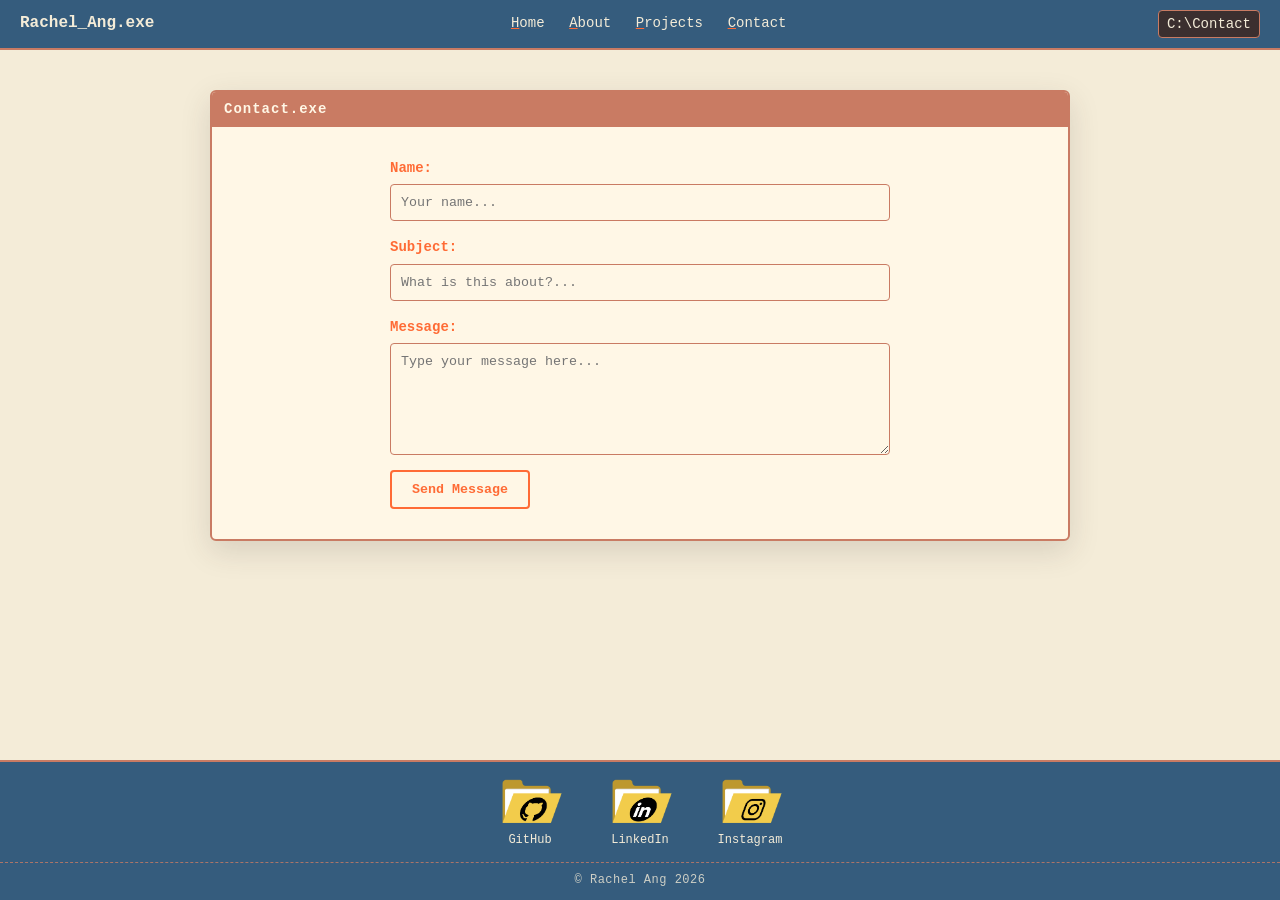
==== Portfolio/contact.html @ f4770e6a "Add files via upload" ====
<!DOCTYPE html>
<html lang="en">
<head>
    <meta charset="UTF-8">
    <meta name="viewport" content="width=device-width, initial-scale=1.0">
    <title>Rachel Ang | Contact</title>
    <link rel="stylesheet" href="css/styles.css">
</head>
<body>

    <div class="nav-bar">
        <div class="name">
            <a href="hero.html">Rachel_Ang.exe</a>
        </div>
        <div class="menu">
            <a href="hero.html"><u>H</u>ome</a>
            <a href="about.html"><u>A</u>bout</a>
            <a href="projects.html"><u>P</u>rojects</a>
            <a href="contact.html"><u>C</u>ontact</a>
        </div>
        <div class="breadcrumbs">
            C:\Contact
        </div>
    </div>

    <div class="container">
        <div class="window">
            <div class="window-header">
                <p class="exe">Contact.exe</p>
                <div class="window-dots">
                    <div class="dot"></div>
                    <div class="dot"></div>
                    <div class="dot"></div>
                </div>
            </div>
            <div class="page">
                
                <form class="contact-form" action="mailto:diangelorachel@gmail.com" method="post" enctype="text/plain">
                    
                    <div class="form-group">
                        <label for="name">Name:</label>
                        <input type="text" id="name" name="Name" placeholder="Your name..." required>
                    </div>

                    <div class="form-group">
                        <label for="subject">Subject:</label>
                        <input type="text" id="subject" name="Subject" placeholder="What is this about?..." required>
                    </div>

                    <div class="form-group">
                        <label for="message">Message:</label>
                        <textarea id="message" name="Message" rows="6" placeholder="Type your message here..." required></textarea>
                    </div>

                    <button type="submit" class="send-btn">Send Message</button>
                </form>

            </div>
        </div>
    </div>

    <div class="footer-container">
        <div class="footer-icons">
            <a href="https://github.com/unihemisphericorca" target="_blank">
                <img src="img/github_folder.png" alt="github" height="50" width="70">
                <span>GitHub</span>
            </a>
            <a href="https://www.linkedin.com/in/diangelorachel/" target="_blank">
                <img src="img/linkedin_folder.png" alt="linkedin" height="50" width="70">
                <span>LinkedIn</span>
            </a>
            <a href="https://www.instagram.com/________________________rachel/" target="_blank">
                <img src="img/insta_folder.png" alt="instagram" height="50" width="70">
                <span>Instagram</span>
            </a>
        </div>
        <div class="copyright">
            &copy; Rachel Ang 2026
        </div>
    </div>

</body>
</html>
---- Portfolio/css/styles.css ----
* {
    box-sizing: border-box;
    margin: 0;
    padding: 0;
    font-family: 'Courier New', Courier, monospace;
}

body {
    background-color: #f4ecd8; /* Retro Cream */
    color: #3b2f2f;           /* Dark Brown */
    line-height: 1.6;
    padding-bottom: 160px;     /* Space for fixed footer */
}

a {
    color: #3b2f2f;           /* Dark Brown */
    text-decoration: none;
    transition: color 0.2s ease;
}

a:hover {
    color: #ff6b35;           /* Retro Orange Accent */
}

/* Nav Bar / Top Panel */
.nav-bar {
    background-color: #355c7d; /* Vintage Blue */
    border-bottom: 2px solid #c97b63; /* Vintage Orange */
    display: flex;
    justify-content: space-between;
    align-items: center;
    padding: 10px 20px;
    position: sticky;
    top: 0;
    z-index: 100;
}

/* Nav Bar Text Options override default text main */
.nav-bar a {
    color: #f4ecd8;            /* Retro Cream for contrast against blue */
}

.nav-bar a:hover {
    color: #ff6b35;            /* Retro Orange */
}

.name h4 {
    font-weight: bold;
    color: #ff6b35;            /* Retro Orange Accent */
}

.name a {
    font-weight: bold;
    color: #f4ecd8; 
}

.menu a {
    margin-right: 15px;
    font-size: 14px;
}

.menu a u {
    text-decoration-color: #ff6b35;
}

.breadcrumbs {
    color: #f4ecd8;            /* Retro Cream */
    font-size: 14px;
    background: #3b2f2f;       /* Dark Brown Terminal Box */
    padding: 2px 8px;
    border-radius: 4px;
    border: 1px solid #c97b63;
}

/* Main OS Window Container */
.container {
    max-width: 900px;
    margin: 40px auto;
    padding: 0 20px;
}

.window {
    background-color: #fff7e6; /* Warm Paper */
    border: 2px solid #c97b63; /* Vintage Orange */
    border-radius: 6px;
    box-shadow: 0 10px 30px rgba(59, 47, 47, 0.15);
    margin-bottom: 40px;
    overflow: hidden;
}

.window-header {
    background: #c97b63;       /* Vintage Orange Header */
    padding: 6px 12px;
    display: flex;
    justify-content: space-between;
    align-items: center;
}

.exe {
    color: #fff7e6;            /* Warm Paper Text on Header */
    font-size: 14px;
    font-weight: bold;
    letter-spacing: 1px;
}

.page {
    padding: 30px;
}

/* Hero Page Layout */
.hero-layout {
    display: flex;
    gap: 30px;
    align-items: center;
    flex-wrap: wrap;
}

.lside {
    flex: 1;
    min-width: 280px;
}

.hi {
    font-size: 32px;
    margin-bottom: 5px;
}

.hi em {
    color: #ff6b35;            /* Retro Orange */
    font-style: normal;
    border-bottom: 2px dashed #ff6b35;
}

.role {
    font-size: 19px;
    color: #7b5e57;            /* Muted Brown */
}

.quote {
    margin-top: 20px;
    color: #ff6b35;            /* Retro Orange */
    opacity: 0.9;
}

.picture {
    width: 180px;
    height: 180px;
    border: 2px solid #c97b63;
    border-radius: 4px;
    overflow: hidden;
    background: #f4ecd8;
}

.picture img {
    width: 100%;
    height: 100%;
    object-fit: cover;
}

/* About Page Layout */
.about-grid {
    display: grid;
    grid-template-columns: repeat(auto-fit, minmax(200px, 1fr));
    gap: 25px;
}

h3 {
    color: #ff6b35;            /* Retro Orange */
    font-size: 18px;
    margin-bottom: 12px;
    border-bottom: 1px dashed #c97b63;
    padding-bottom: 4px;
}

ul {
    list-style: none;
}

ul li {
    position: relative;
    padding-left: 15px;
    margin-bottom: 6px;
    font-size: 14px;
    color: #3b2f2f;            /* Dark Brown */
}

ul li::before {
    content: ">";
    position: absolute;
    left: 0;
    color: #ff6b35;            /* Retro Orange */
}

/* Projects Page Layout */
.projects-grid {
    display: grid;
    grid-template-columns: repeat(auto-fit, minmax(240px, 1fr));
    gap: 20px;
}

.project-card {
    background: #f4ecd8;       /* Retro Cream */
    border: 1px solid #c97b63; /* Vintage Orange */
    border-radius: 4px;
    padding: 15px;
    text-align: center;
    transition: transform 0.2s, border-color 0.2s;
}

.project-card:hover {
    transform: translateY(-2px);
    border-color: #ff6b35;    /* Retro Orange */
}

.project-card h3 {
    border: none;
    margin-bottom: 15px;
}

.project-placeholder {
    width: 100%;
    height: 120px;
    background: #fff7e6;       /* Warm Paper */
    border: 1px dashed #c97b63;
    display: flex;
    align-items: center;
    justify-content: center;
    color: #7b5e57;            /* Muted Brown */
    font-size: 13px;
    border-radius: 4px;
}

/* Contact Page Form Elements */
.contact-form {
    display: flex;
    flex-direction: column;
    gap: 15px;
    max-width: 500px;
    margin: 0 auto;
}

.form-group {
    display: flex;
    flex-direction: column;
    gap: 5px;
}

.form-group label {
    font-size: 14px;
    color: #ff6b35;            /* Retro Orange */
    font-weight: bold;
}

.form-group input, .form-group textarea {
    background-color: #fff7e6; /* Warm Paper */
    border: 1px solid #c97b63; /* Vintage Orange */
    color: #3b2f2f;            /* Dark Brown */
    padding: 10px;
    font-family: inherit;
    border-radius: 4px;
}

.form-group input:focus, .form-group textarea:focus {
    outline: none;
    border-color: #ff6b35;    /* Retro Orange */
}

.send-btn {
    background-color: transparent;
    border: 2px solid #ff6b35; /* Retro Orange */
    color: #ff6b35;
    padding: 10px 20px;
    font-family: inherit;
    font-weight: bold;
    cursor: pointer;
    border-radius: 4px;
    transition: background-color 0.2s, color 0.2s;
    align-self: flex-start;
}

.send-btn:hover {
    background-color: #ff6b35;
    color: #fff7e6;
}

/* Footer & Desktop Shortcuts Panel */
.footer-container {
    position: fixed;
    bottom: 0;
    left: 0;
    right: 0;
    background: #355c7d;       /* Vintage Blue */
    border-top: 2px solid #c97b63; /* Vintage Orange */
    display: flex;
    flex-direction: column;
    align-items: center;
    padding: 15px 0 10px 0;
    z-index: 100;
}

.footer-icons {
    display: flex;
    justify-content: center;
    gap: 40px;
    margin-bottom: 12px;
}

.footer-icons a {
    display: flex;
    flex-direction: column;
    align-items: center;
    font-size: 12px;
    color: #f4ecd8;            /* Retro Cream text for footer */
}

.footer-icons a:hover {
    color: #ff6b35;            /* Retro Orange */
}

.footer-icons img {
    margin-bottom: 4px;
    transition: transform 0.2s;
}

.footer-icons a:hover img {
    transform: scale(1.05);
}

.copyright {
    font-size: 12px;
    color: #f4ecd8;            /* Retro Cream */
    opacity: 0.8;
    letter-spacing: 0.5px;
    border-top: 1px dashed #c97b63;
    width: 100%;
    text-align: center;
    padding-top: 8px;
}

@media (max-width: 600px) {
    .nav-bar {
        flex-direction: column;
        gap: 10px;
        text-align: center;
    }
    .breadcrumbs {
        display: none;
    }
    .hero-layout {
        text-align: center;
        justify-content: center;
    }
}
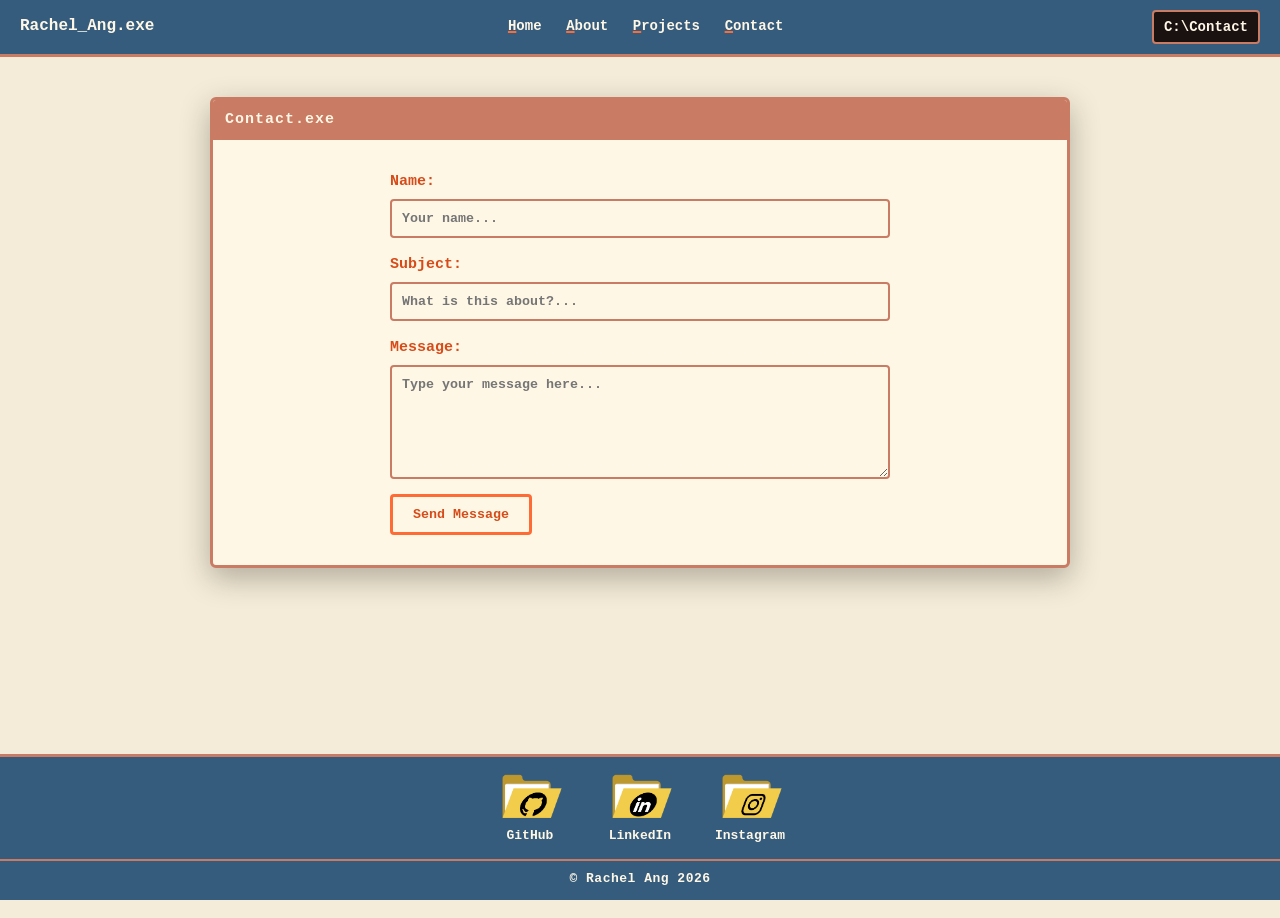
==== commit e2db9bf8: "Add files via upload" ====
--- a/Portfolio/contact.html
+++ b/Portfolio/contact.html
@@ -27,11 +27,6 @@
         <div class="window">
             <div class="window-header">
                 <p class="exe">Contact.exe</p>
-                <div class="window-dots">
-                    <div class="dot"></div>
-                    <div class="dot"></div>
-                    <div class="dot"></div>
-                </div>
             </div>
             <div class="page">
                 
--- a/Portfolio/css/styles.css
+++ b/Portfolio/css/styles.css
@@ -3,18 +3,19 @@
     margin: 0;
     padding: 0;
     font-family: 'Courier New', Courier, monospace;
+    font-weight: bold; /* Bolds absolutely everything across all pages */
 }
 
 body {
     background-color: #f4ecd8; /* Retro Cream */
-    color: #3b2f2f;           /* Dark Brown */
+    color: #1a1111;           /* Darkened for maximum readability */
     line-height: 1.6;
-    padding-bottom: 160px;     /* Space for fixed footer */
+    padding-bottom: 250px;     /* Massive buffer zone lets you scroll content completely past the footer */
 }
 
 a {
-    color: #3b2f2f;           /* Dark Brown */
-    text-decoration: none;
+    color: #1a1111;           
+    text-decoration: underline; /* Clear distinction for clickable links */
     transition: color 0.2s ease;
 }
 
@@ -25,7 +26,7 @@
 /* Nav Bar / Top Panel */
 .nav-bar {
     background-color: #355c7d; /* Vintage Blue */
-    border-bottom: 2px solid #c97b63; /* Vintage Orange */
+    border-bottom: 3px solid #c97b63; /* Thickened Vintage Orange Border */
     display: flex;
     justify-content: space-between;
     align-items: center;
@@ -35,23 +36,22 @@
     z-index: 100;
 }
 
-/* Nav Bar Text Options override default text main */
+/* Nav Bar Links */
 .nav-bar a {
-    color: #f4ecd8;            /* Retro Cream for contrast against blue */
+    color: #fff7e6;            /* High contrast text on blue */
+    text-decoration: none;     
 }
 
 .nav-bar a:hover {
-    color: #ff6b35;            /* Retro Orange */
+    color: #ff6b35;            
 }
 
 .name h4 {
-    font-weight: bold;
-    color: #ff6b35;            /* Retro Orange Accent */
+    color: #ff6b35;            
 }
 
 .name a {
-    font-weight: bold;
-    color: #f4ecd8; 
+    color: #fff7e6; 
 }
 
 .menu a {
@@ -61,45 +61,47 @@
 
 .menu a u {
     text-decoration-color: #ff6b35;
+    text-decoration-thickness: 2px;
 }
 
 .breadcrumbs {
-    color: #f4ecd8;            /* Retro Cream */
+    color: #fff7e6;            
     font-size: 14px;
-    background: #3b2f2f;       /* Dark Brown Terminal Box */
-    padding: 2px 8px;
-    border-radius: 4px;
-    border: 1px solid #c97b63;
+    background: #1a1111;       /* Solid Black/Brown Terminal Box */
+    padding: 4px 10px;
+    border-radius: 4px;
+    border: 2px solid #c97b63;
 }
 
 /* Main OS Window Container */
 .container {
     max-width: 900px;
-    margin: 40px auto;
+    margin-top: 40px;
+    margin-left: auto;
+    margin-right: auto;
+    margin-bottom: 100px;      /* Huge bottom push away from the footer boundary */
     padding: 0 20px;
 }
 
 .window {
     background-color: #fff7e6; /* Warm Paper */
-    border: 2px solid #c97b63; /* Vintage Orange */
+    border: 3px solid #c97b63; 
     border-radius: 6px;
-    box-shadow: 0 10px 30px rgba(59, 47, 47, 0.15);
-    margin-bottom: 40px;
+    box-shadow: 0 10px 30px rgba(26, 17, 17, 0.3);
     overflow: hidden;
 }
 
 .window-header {
     background: #c97b63;       /* Vintage Orange Header */
-    padding: 6px 12px;
+    padding: 8px 12px;
     display: flex;
     justify-content: space-between;
     align-items: center;
 }
 
 .exe {
-    color: #fff7e6;            /* Warm Paper Text on Header */
-    font-size: 14px;
-    font-weight: bold;
+    color: #fff7e6;            
+    font-size: 15px;
     letter-spacing: 1px;
 }
 
@@ -123,29 +125,29 @@
 .hi {
     font-size: 32px;
     margin-bottom: 5px;
+    color: #1a1111;
 }
 
 .hi em {
-    color: #ff6b35;            /* Retro Orange */
+    color: #ff6b35;            
     font-style: normal;
-    border-bottom: 2px dashed #ff6b35;
+    border-bottom: 3px solid #ff6b35; 
 }
 
 .role {
-    font-size: 19px;
-    color: #7b5e57;            /* Muted Brown */
+    font-size: 20px;
+    color: #523a35;            
 }
 
 .quote {
     margin-top: 20px;
-    color: #ff6b35;            /* Retro Orange */
-    opacity: 0.9;
+    color: #d64b18;            
 }
 
 .picture {
     width: 180px;
     height: 180px;
-    border: 2px solid #c97b63;
+    border: 3px solid #c97b63;
     border-radius: 4px;
     overflow: hidden;
     background: #f4ecd8;
@@ -157,7 +159,7 @@
     object-fit: cover;
 }
 
-/* About Page Layout */
+/* About & Shifted Technical Panels Layout */
 .about-grid {
     display: grid;
     grid-template-columns: repeat(auto-fit, minmax(200px, 1fr));
@@ -165,10 +167,10 @@
 }
 
 h3 {
-    color: #ff6b35;            /* Retro Orange */
-    font-size: 18px;
+    color: #d64b18;            
+    font-size: 19px;
     margin-bottom: 12px;
-    border-bottom: 1px dashed #c97b63;
+    border-bottom: 2px solid #c97b63; 
     padding-bottom: 4px;
 }
 
@@ -178,17 +180,17 @@
 
 ul li {
     position: relative;
-    padding-left: 15px;
-    margin-bottom: 6px;
-    font-size: 14px;
-    color: #3b2f2f;            /* Dark Brown */
+    padding-left: 20px;
+    margin-bottom: 8px;
+    font-size: 15px;
+    color: #1a1111;            
 }
 
 ul li::before {
     content: ">";
     position: absolute;
     left: 0;
-    color: #ff6b35;            /* Retro Orange */
+    color: #ff6b35;            
 }
 
 /* Projects Page Layout */
@@ -199,8 +201,8 @@
 }
 
 .project-card {
-    background: #f4ecd8;       /* Retro Cream */
-    border: 1px solid #c97b63; /* Vintage Orange */
+    background: #f4ecd8;       
+    border: 2px solid #c97b63; 
     border-radius: 4px;
     padding: 15px;
     text-align: center;
@@ -209,7 +211,7 @@
 
 .project-card:hover {
     transform: translateY(-2px);
-    border-color: #ff6b35;    /* Retro Orange */
+    border-color: #ff6b35;    
 }
 
 .project-card h3 {
@@ -220,13 +222,13 @@
 .project-placeholder {
     width: 100%;
     height: 120px;
-    background: #fff7e6;       /* Warm Paper */
-    border: 1px dashed #c97b63;
+    background: #fff7e6;       
+    border: 2px dashed #c97b63;
     display: flex;
     align-items: center;
     justify-content: center;
-    color: #7b5e57;            /* Muted Brown */
-    font-size: 13px;
+    color: #523a35;            
+    font-size: 14px;
     border-radius: 4px;
 }
 
@@ -246,32 +248,31 @@
 }
 
 .form-group label {
-    font-size: 14px;
-    color: #ff6b35;            /* Retro Orange */
-    font-weight: bold;
+    font-size: 15px;
+    color: #d64b18;            
 }
 
 .form-group input, .form-group textarea {
-    background-color: #fff7e6; /* Warm Paper */
-    border: 1px solid #c97b63; /* Vintage Orange */
-    color: #3b2f2f;            /* Dark Brown */
+    background-color: #fff7e6; 
+    border: 2px solid #c97b63; 
+    color: #1a1111;            
     padding: 10px;
     font-family: inherit;
+    font-weight: bold;
     border-radius: 4px;
 }
 
 .form-group input:focus, .form-group textarea:focus {
     outline: none;
-    border-color: #ff6b35;    /* Retro Orange */
+    border-color: #ff6b35;    
 }
 
 .send-btn {
     background-color: transparent;
-    border: 2px solid #ff6b35; /* Retro Orange */
-    color: #ff6b35;
+    border: 3px solid #ff6b35; 
+    color: #d64b18;
     padding: 10px 20px;
     font-family: inherit;
-    font-weight: bold;
     cursor: pointer;
     border-radius: 4px;
     transition: background-color 0.2s, color 0.2s;
@@ -290,7 +291,7 @@
     left: 0;
     right: 0;
     background: #355c7d;       /* Vintage Blue */
-    border-top: 2px solid #c97b63; /* Vintage Orange */
+    border-top: 3px solid #c97b63; 
     display: flex;
     flex-direction: column;
     align-items: center;
@@ -309,12 +310,13 @@
     display: flex;
     flex-direction: column;
     align-items: center;
-    font-size: 12px;
-    color: #f4ecd8;            /* Retro Cream text for footer */
+    font-size: 13px;
+    color: #fff7e6;            
+    text-decoration: none;     
 }
 
 .footer-icons a:hover {
-    color: #ff6b35;            /* Retro Orange */
+    color: #ff6b35;            
 }
 
 .footer-icons img {
@@ -327,11 +329,10 @@
 }
 
 .copyright {
-    font-size: 12px;
-    color: #f4ecd8;            /* Retro Cream */
-    opacity: 0.8;
+    font-size: 13px;
+    color: #fff7e6;            
     letter-spacing: 0.5px;
-    border-top: 1px dashed #c97b63;
+    border-top: 2px solid #c97b63; 
     width: 100%;
     text-align: center;
     padding-top: 8px;
@@ -344,7 +345,8 @@
         text-align: center;
     }
     .breadcrumbs {
-        display: none;
+        flex-direction: column;
+        text-align: center;
     }
     .hero-layout {
         text-align: center;
